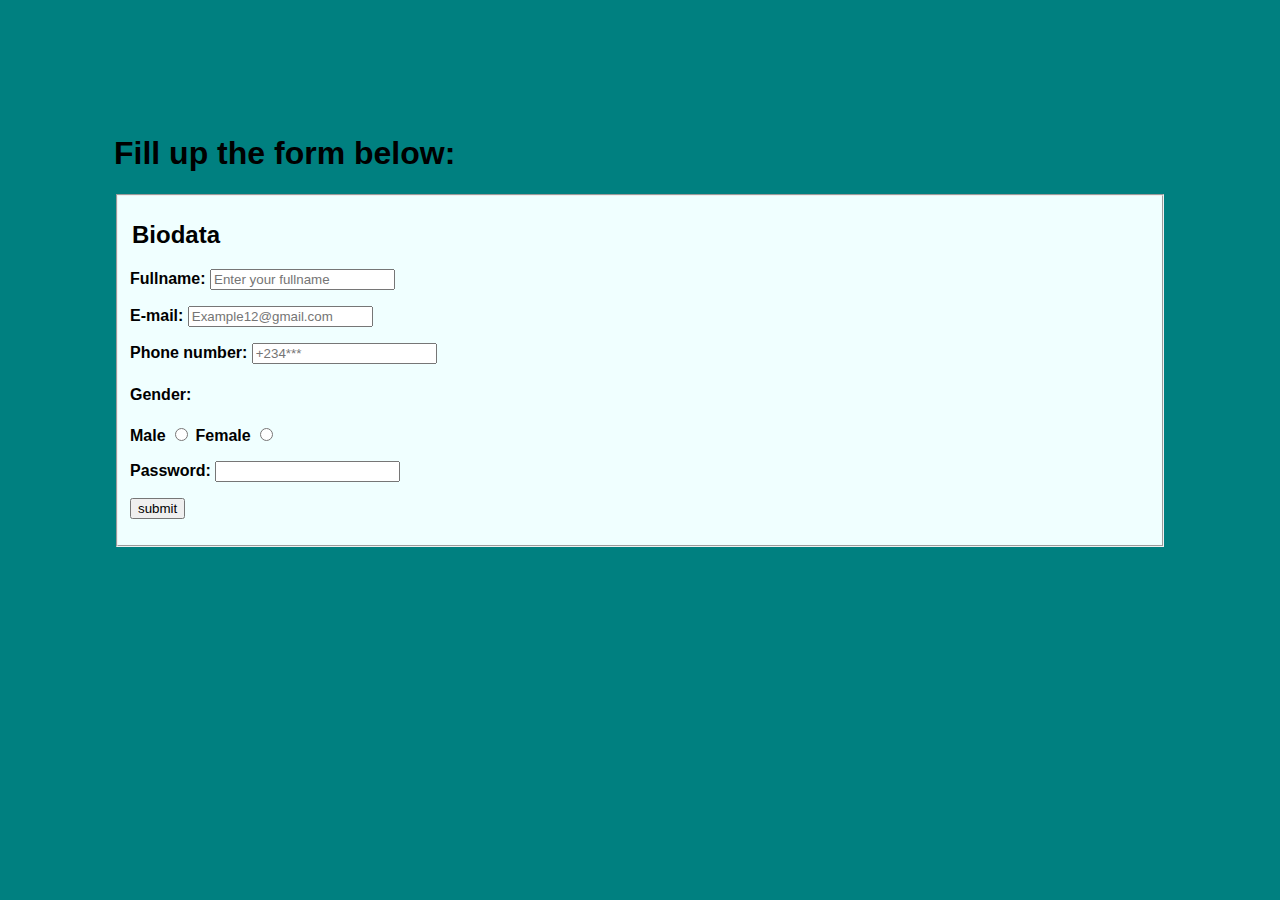
==== weekly ass.html/index.html @ b0d09255 "second week task" ====
<!DOCTYPE html>
<html>
    <head>
        <title>weekly assessment</title>
        <link rel="stylesheet" href="style.css">
        <body>
            <h1>Fill up the form below:</h1>
            <form method="*">
                <fieldset>
                   <h2>
                    <legend class="invitation"><b>Biodata</b></legend>
                    </h2>
                    <div>
                        <strong>
                    <label for="fullname" class="invitation">Fullname:</label>
                    <input type="fullname" name="fullname" id="fullname" placeholder="Enter your fullname" required>
                    <p>
                    <label for="email" class="invitation">E-mail:</label>
                    <input type="email" name="email" id="email" placeholder="Example12@gmail.com" required>
                    </p>
                    <p>
                    <label for="phone" class="invitation">Phone number:</label>
                    <input type="tel" name="Phone" id="phone" placeholder="+234***"required>
                    </p>
                    <h4 class="invitation">Gender:</h4>
                    <label for="male" class="invitation">Male</label>
                    <input type="radio" name="sex" id="male" value="male"required>
                    <label for="female" class="invitation">Female</label>
                    <input type="radio" name="sex" id="female" value="female"required>
                    <p>
                        <label for="password" class="invitation">Password:</label>
                        <input type="password" name="password" id="password" required>
                        </p>


                    <p>
                    <input type="submit" value="submit">
                    </p>
                        </strong>
                  
                    </div>
                </fieldset>

            </form>

        </body>
    </head>
</html>
---- weekly ass.html/style.css ----
/**CSS styling of the body**/
body{
    background-color: teal;
    margin: 50px;
    font-family: 'Segoe UI', Tahoma, Geneva, Verdana, sans-serif;
    padding: 5%;
    border-color:darkgray;
    border-width: 2cm;
    height: 12cm;
/**CSS styling of the class**/
}
.invitation{
    color: rgb(0, 0, 0);
    font-family: 'Segoe UI', Tahoma, Geneva, Verdana, sans-serif;
/**CSS styling of the fieldset**/
}
fieldset{
    background-color: azure;

}
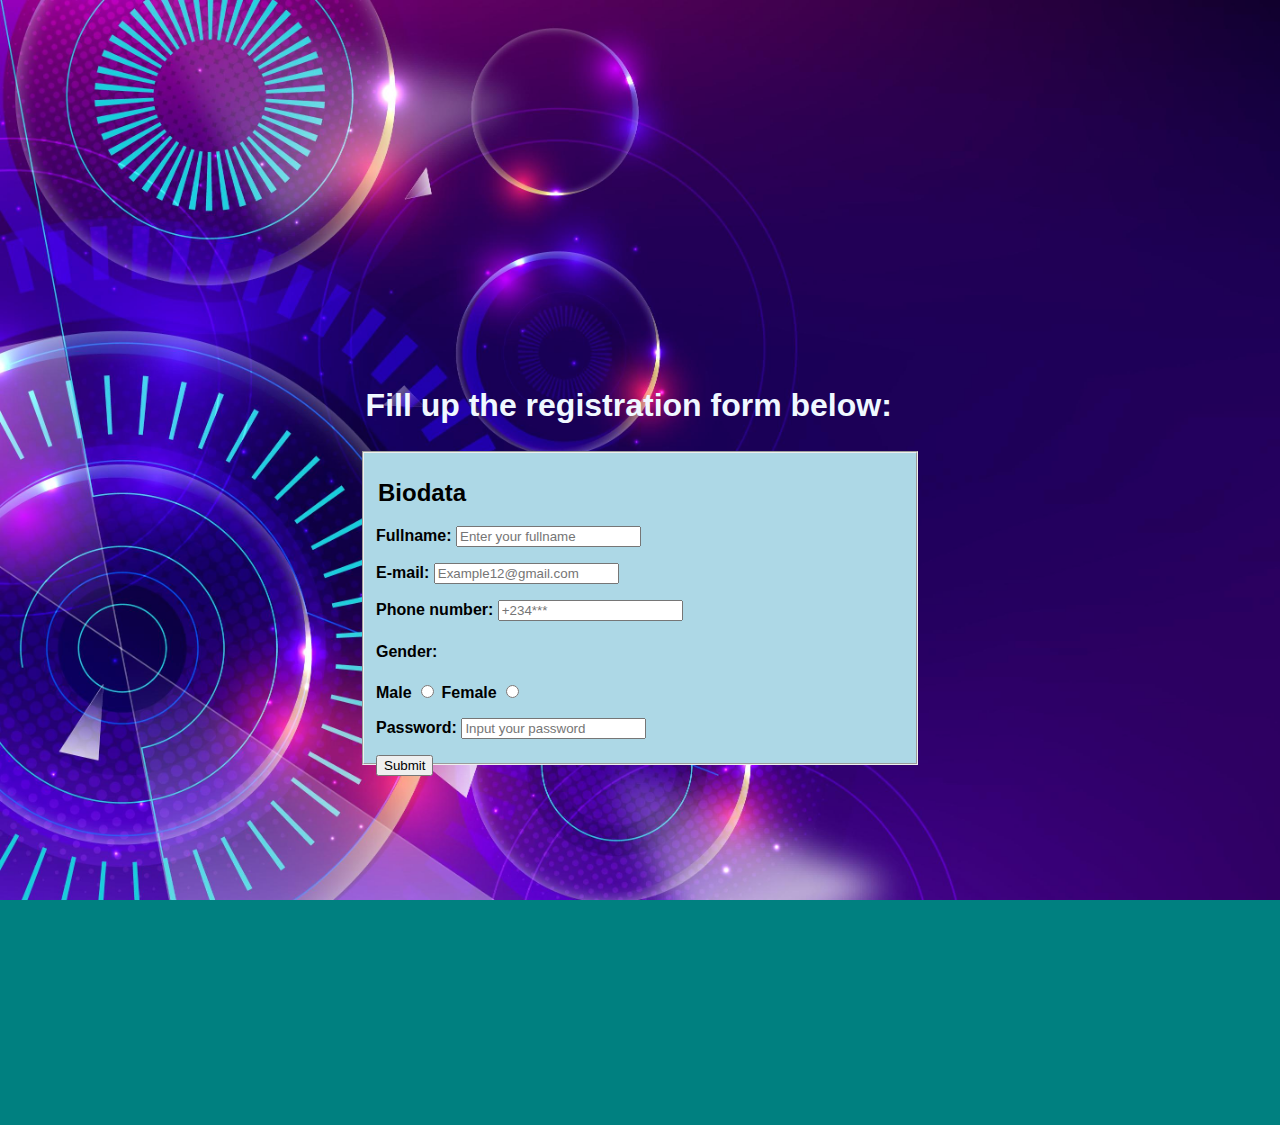
==== commit cbe0b455: "second wk task" ====
--- a/weekly ass.html/index.html
+++ b/weekly ass.html/index.html
@@ -4,7 +4,9 @@
         <title>weekly assessment</title>
         <link rel="stylesheet" href="style.css">
         <body>
-            <h1>Fill up the form below:</h1>
+        <div>
+            <h1 class="divsection1">Fill up the registration form below:</h1>
+            </div>
             <form method="*">
                 <fieldset>
                    <h2>
@@ -29,12 +31,12 @@
                     <input type="radio" name="sex" id="female" value="female"required>
                     <p>
                         <label for="password" class="invitation">Password:</label>
-                        <input type="password" name="password" id="password" required>
+                        <input type="password" name="password" id="password" placeholder="Input your password" required>
                         </p>
 
 
                     <p>
-                    <input type="submit" value="submit">
+                    <input type="submit" value="Submit" id="button" onclick="alert('submitted succesfully!')">
                     </p>
                         </strong>
                   
--- a/weekly ass.html/style.css
+++ b/weekly ass.html/style.css
@@ -1,20 +1,32 @@
 /**CSS styling of the body**/
 body{
     background-color: teal;
-    margin: 50px;
+    background-image: url(/image.jpg/Bcolor.jpg);
+    background-size: cover;
+    background-attachment: fixed;
+    margin: 10px;
     font-family: 'Segoe UI', Tahoma, Geneva, Verdana, sans-serif;
-    padding: 5%;
+    padding: 350px;
     border-color:darkgray;
     border-width: 2cm;
-    height: 12cm;
+    
+    }
 /**CSS styling of the class**/
-}
+
 .invitation{
     color: rgb(0, 0, 0);
     font-family: 'Segoe UI', Tahoma, Geneva, Verdana, sans-serif;
+}
+
+.divsection1{
+        color: aliceblue;
+        padding: 1%;}
+        
 /**CSS styling of the fieldset**/
-}
+
 fieldset{
-    background-color: azure;
+    background-color: lightblue;
+    height: 7.8cm;
+    
+  }
 
-}
